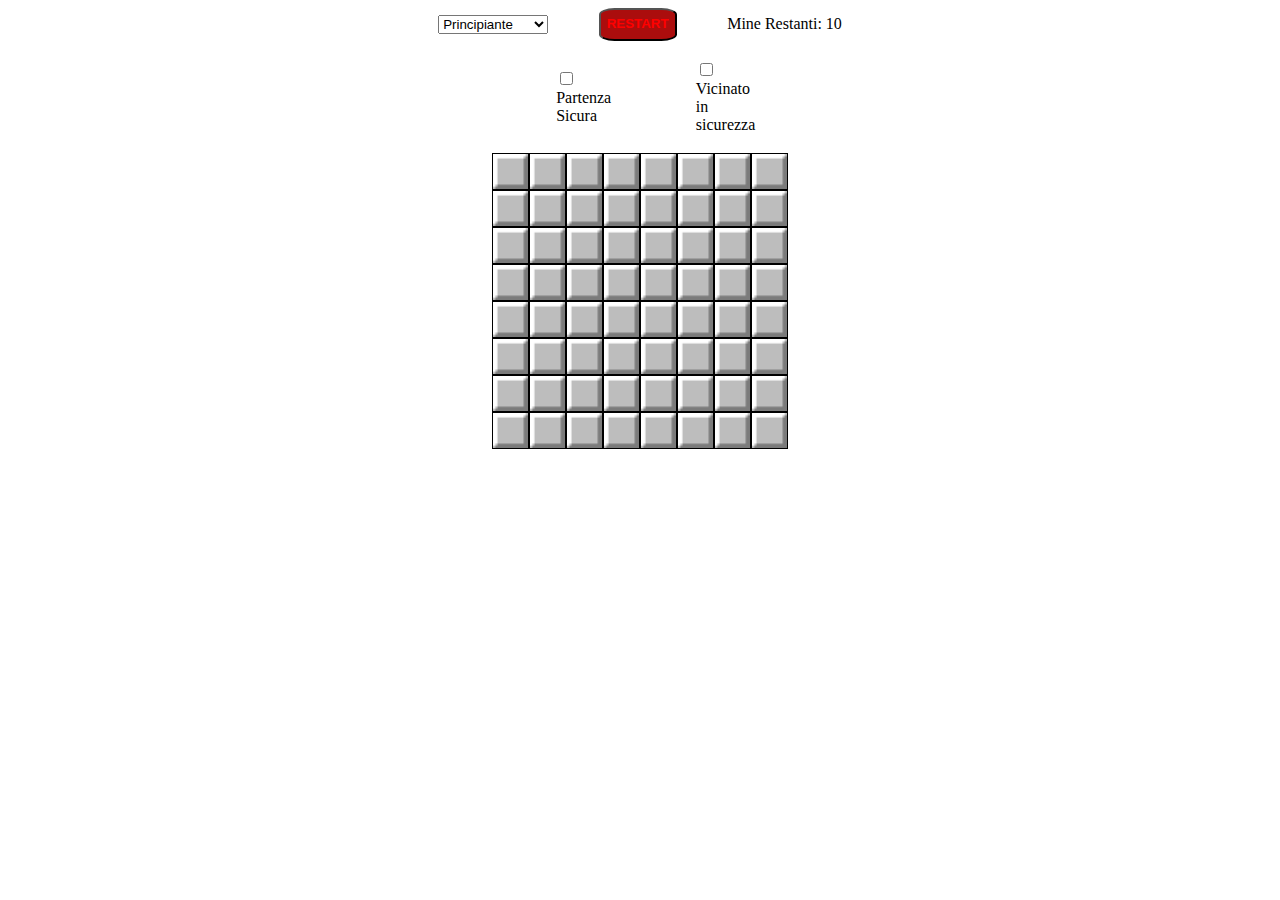
==== CampoMinato/index.html @ 974bb90b "Update index.html" ====
<!DOCTYPE html>
<html>

<head>
    <meta charset="UTF-8">
    <meta http-equiv="X-UA-Compatible" content="IE=edge">
    <title>Campo Minato</title>
    <link rel="stylesheet" href="style.css" type="text/css">
</head>

<body>
    <div class="body">
        <div align="center" class="header">
            <div class="content">
                <select name="" id="select">
                    <option selected value="1">Principiante</option>
                    <option value="2">Intermedio</option>
                    <option value="3">Avanzato</option>
                    <option value="P" id="person">Personalizzato</option>
                </select>
            </div>
            <div class="content">
                <button id="restart">
                    RESTART
                </button>
            </div>
            <div id="numeroMine" class="content">
                Mine Restanti: 10
            </div>
        </div>

        <table align="center">
            <tr>
                <td>
                    <p id="partenzasicura" align="center" title="La prima mossa aprirà una casella senza mina.">
                        <input type="checkbox" id="secureStart"><span id="pSecure">Partenza Sicura</span>
                    </p>
                </td>
                <td>
                    <p id="vicinatosicuro" align="center" title="Cliccando su una casella numerata/soddisfatta si apriranno tutte le caselle vicine.">
                        <input type="checkbox" id="secureNeighbour"><span id="vSecure">Vicinato in sicurezza</span>
                    </p>
                </td>
            </tr>
        </table>


        <div id="campo_minato" align="center"></div>
        <br>
        <div id="personalizza" style="display: none;" align="center">
            <h2>Impostazioni personalizzate</h2>
            <table border="0">
                <tr>
                    <td>Altezza del gioco:</td>
                    <td><input type="number" id="Maxh" size="3" value=""></td>
                </tr>
                <tr>
                    <td>Larghezza del gioco:</td>
                    <td><input type="number" id="Maxw" size="3" value=""></td>
                </tr>
                <tr>
                    <td>Numero di bombe:</td>
                    <td><input type="number" id="numBomb" size="3" value=""></td>
                </tr>
            </table>
            <p>
                <input type="button" id="OKButton" value="OK">
                <input type="button" id="CancelButton" value="Annulla">
            </p>
        </div>

        <div id="end" align="center"></div>
    </div>

    <script src="https://code.jquery.com/jquery-3.6.0.min.js"></script>
    <script src="js/Campo.js" type="text/javascript"></script>
    <script src="js/script.js" type="text/javascript"></script>
</body>

</html>
---- CampoMinato/style.css ----
.cell {
    display: inline-block;
    width: 35px;
    height: 35px;
    border: 1px solid black;
    
    background-image: url("[data-uri]");
    background-size: contain;
    background-repeat: no-repeat;

    cursor: pointer;
    vertical-align: middle;
}

.cell.clicked {
    background-image: url("[data-uri]");
    background-size: contain;
    background-repeat: no-repeat;
    text-align: center;
    font-weight: bold;
    max-width: 100%;
    max-height: 100%;
    object-fit: contain;
}

.cell.bomb {
    background-image: url("[data-uri]");
    background-size: contain;
    background-repeat: no-repeat;
    max-width: 100%;
    max-height: 100%;
    object-fit: contain;
}

.cell.flag {
    background-image: url("[data-uri]");
    background-size: contain;
    background-repeat: no-repeat;
    max-width: 100%;
    max-height: 100%;
    object-fit: contain;
}

.cell.clicked.count-1 {
    background-image: url("[data-uri]");
    background-size: contain;
    background-repeat: no-repeat;
    max-width: 100%;
    max-height: 100%;
    object-fit: contain;
}

.cell.clicked.count-2 {
    background-image: url("[data-uri]");
    background-size: contain;
    background-repeat: no-repeat;
    max-width: 100%;
    max-height: 100%;
    object-fit: contain;
}

.cell.clicked.count-3 {
    background-image: url("[data-uri]");
    background-size: contain;
    background-repeat: no-repeat;
    max-width: 100%;
    max-height: 100%;
    object-fit: contain;
}

.cell.clicked.count-4 {
    background-image: url("[data-uri]");
    background-size: contain;
    background-repeat: no-repeat;
    max-width: 100%;
    max-height: 100%;
    object-fit: contain;
}

.cell.clicked.count-5 {
    background-image: url("[data-uri]");
    background-size: contain;
    background-repeat: no-repeat;
    max-width: 100%;
    max-height: 100%;
    object-fit: contain;
}

.cell.clicked.count-6 {
    background-image: url("[data-uri]");
    background-size: contain;
    background-repeat: no-repeat;
    max-width: 100%;
    max-height: 100%;
    object-fit: contain;
}

.cell.clicked.count-7 {
    background-image: url("[data-uri]");
    background-size: contain;
    background-repeat: no-repeat;
    max-width: 100%;
    max-height: 100%;
    object-fit: contain;
}

.cell.clicked.count-8 {
    background-image: url("[data-uri]");
    background-size: contain;
    background-repeat: no-repeat;
    max-width: 100%;
    max-height: 100%;
    object-fit: contain;
}

#end {
    font-weight: bold;
    font-family: 'Gill Sans', 'Gill Sans MT', Calibri, 'Trebuchet MS', sans-serif;
    font-size: 100px;
    color: brown;
}

.header {
    display: flex;
    justify-content: center;
    align-items: center;
}

.content {
    padding-right: 2%;
    padding-left: 2%;
}

button {
    width: 100%;
    color: red;
    font-weight: bold;
    border-radius: 20%;
    line-height: 200%;
    background-color: rgb(171, 13, 13);
}

#restart {
    user-select: none;
}

button:hover {
    background-color: darkred;
}

.cell.bomb.clicked {
    background-image: url("[data-uri]");
    background-size: contain;
    background-repeat: no-repeat;
    max-width: 100%;
    max-height: 100%;
    object-fit: contain;
}

.cell.flag.flagError {
    background-image: url("[data-uri]");
    background-size: contain;
    background-repeat: no-repeat;
    max-width: 100%;
    max-height: 100%;
    object-fit: contain;
}

#pSecure:hover {
    text-decoration: underline;
    cursor: context-menu;
}

#numeroMine {
    user-select: none;
}

select {
    user-select: none;
}

p {
    user-select: none;
    margin-left: 46%;
    margin-right: 46%;
}

span {
    user-select: none;
}
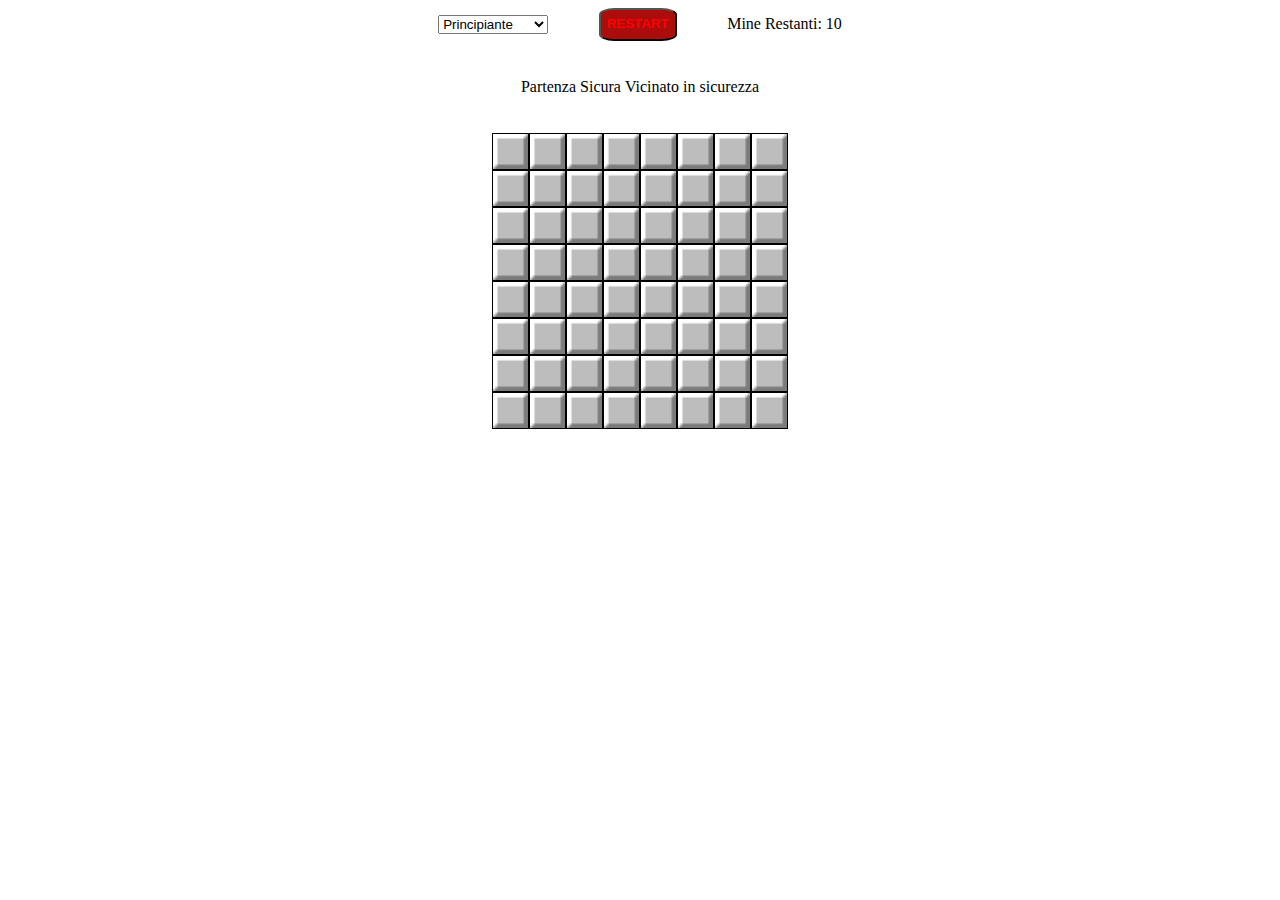
==== commit 58063183: "Update index.html" ====
--- a/CampoMinato/index.html
+++ b/CampoMinato/index.html
@@ -28,22 +28,23 @@
                 Mine Restanti: 10
             </div>
         </div>
-
+        <br>
         <table align="center">
             <tr>
-                <td>
+                <td id="partS">
                     <p id="partenzasicura" align="center" title="La prima mossa aprirà una casella senza mina.">
-                        <input type="checkbox" id="secureStart"><span id="pSecure">Partenza Sicura</span>
+                        Partenza Sicura
                     </p>
                 </td>
-                <td>
-                    <p id="vicinatosicuro" align="center" title="Cliccando su una casella numerata/soddisfatta si apriranno tutte le caselle vicine.">
-                        <input type="checkbox" id="secureNeighbour"><span id="vSecure">Vicinato in sicurezza</span>
+                <td id="vicS">
+                    <p id="vicinatosicuro" align="center"
+                        title="Cliccando su una casella numerata/soddisfatta si apriranno tutte le caselle vicine.">
+                        Vicinato in sicurezza
                     </p>
                 </td>
             </tr>
         </table>
-
+        <br>
 
         <div id="campo_minato" align="center"></div>
         <br>
--- a/CampoMinato/style.css
+++ b/CampoMinato/style.css
@@ -171,6 +171,11 @@
     cursor: context-menu;
 }
 
+#vSecure:hover {
+    text-decoration: underline;
+    cursor: context-menu;
+}
+
 #numeroMine {
     user-select: none;
 }
@@ -181,8 +186,6 @@
 
 p {
     user-select: none;
-    margin-left: 46%;
-    margin-right: 46%;
 }
 
 span {
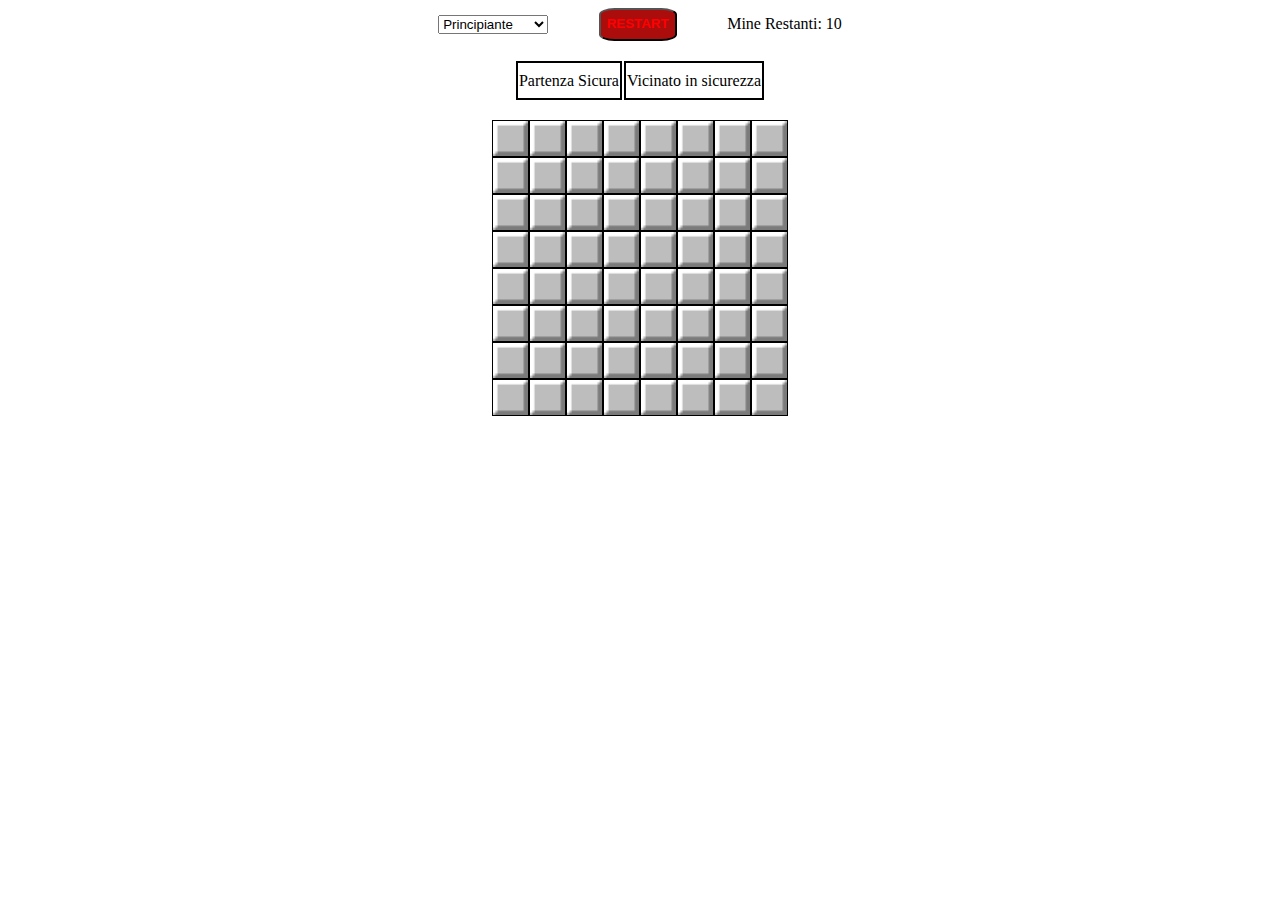
==== commit 57786122: "Update index.html" ====
--- a/CampoMinato/index.html
+++ b/CampoMinato/index.html
@@ -31,14 +31,13 @@
         <br>
         <table align="center">
             <tr>
-                <td id="partS">
-                    <p id="partenzasicura" align="center" title="La prima mossa aprirà una casella senza mina.">
+                <td id="partS" title="La prima mossa aprirà una casella senza mina.">
+                    <p id="partenzasicura" align="center">
                         Partenza Sicura
                     </p>
                 </td>
-                <td id="vicS">
-                    <p id="vicinatosicuro" align="center"
-                        title="Cliccando su una casella numerata/soddisfatta si apriranno tutte le caselle vicine.">
+                <td id="vicS" title="Cliccando su una casella numerata/soddisfatta si apriranno tutte le caselle vicine.">
+                    <p id="vicinatosicuro" align="center">
                         Vicinato in sicurezza
                     </p>
                 </td>
--- a/CampoMinato/style.css
+++ b/CampoMinato/style.css
@@ -1,116 +1,97 @@
 .cell {
-    display: inline-block;
     width: 35px;
     height: 35px;
     border: 1px solid black;
     
     background-image: url("[data-uri]");
-    background-size: contain;
+    background-size: cover;
+    background-position: center;
     background-repeat: no-repeat;
 
     cursor: pointer;
     vertical-align: middle;
 }
 
+.cell-row {
+    display: flex;
+    justify-content: center;
+}
+
 .cell.clicked {
     background-image: url("[data-uri]");
-    background-size: contain;
+    background-size: cover;
     background-repeat: no-repeat;
-    text-align: center;
-    font-weight: bold;
-    max-width: 100%;
-    max-height: 100%;
-    object-fit: contain;
+    background-position: center;
 }
 
 .cell.bomb {
     background-image: url("[data-uri]");
-    background-size: contain;
+    background-size: cover;
     background-repeat: no-repeat;
-    max-width: 100%;
-    max-height: 100%;
-    object-fit: contain;
+    background-position: center;
 }
 
 .cell.flag {
     background-image: url("[data-uri]");
-    background-size: contain;
+    background-size: cover;
     background-repeat: no-repeat;
-    max-width: 100%;
-    max-height: 100%;
-    object-fit: contain;
+    background-position: center;
 }
 
 .cell.clicked.count-1 {
     background-image: url("[data-uri]");
-    background-size: contain;
+    background-size: cover;
     background-repeat: no-repeat;
-    max-width: 100%;
-    max-height: 100%;
-    object-fit: contain;
+    background-position: center;
 }
 
 .cell.clicked.count-2 {
     background-image: url("[data-uri]");
-    background-size: contain;
+    background-size: cover;
     background-repeat: no-repeat;
-    max-width: 100%;
-    max-height: 100%;
-    object-fit: contain;
+    background-position: center;
 }
 
 .cell.clicked.count-3 {
     background-image: url("[data-uri]");
-    background-size: contain;
+    background-size: cover;
     background-repeat: no-repeat;
-    max-width: 100%;
-    max-height: 100%;
-    object-fit: contain;
+    background-position: center;
 }
 
 .cell.clicked.count-4 {
     background-image: url("[data-uri]");
-    background-size: contain;
+    background-size: cover;
     background-repeat: no-repeat;
-    max-width: 100%;
-    max-height: 100%;
-    object-fit: contain;
+    background-position: center;
 }
 
 .cell.clicked.count-5 {
     background-image: url("[data-uri]");
-    background-size: contain;
+    background-size: cover;
     background-repeat: no-repeat;
-    max-width: 100%;
-    max-height: 100%;
-    object-fit: contain;
+    background-position: center;
 }
 
 .cell.clicked.count-6 {
     background-image: url("[data-uri]");
-    background-size: contain;
+    background-size: cover;
     background-repeat: no-repeat;
-    max-width: 100%;
-    max-height: 100%;
-    object-fit: contain;
+    background-position: center;
 }
 
 .cell.clicked.count-7 {
     background-image: url("[data-uri]");
-    background-size: contain;
+    background-size: cover;
     background-repeat: no-repeat;
-    max-width: 100%;
-    max-height: 100%;
-    object-fit: contain;
+    background-position: center;
 }
 
 .cell.clicked.count-8 {
     background-image: url("[data-uri]");
-    background-size: contain;
+    background-size: cover;
     background-repeat: no-repeat;
-    max-width: 100%;
-    max-height: 100%;
-    object-fit: contain;
+    background-position: center;
 }
 
 #end {
@@ -150,20 +131,16 @@
 
 .cell.bomb.clicked {
     background-image: url("[data-uri]");
-    background-size: contain;
+    background-size: cover;
     background-repeat: no-repeat;
-    max-width: 100%;
-    max-height: 100%;
-    object-fit: contain;
+    background-position: center;
 }
 
 .cell.flag.flagError {
     background-image: url("[data-uri]");
-    background-size: contain;
+    background-size: cover;
     background-repeat: no-repeat;
-    max-width: 100%;
-    max-height: 100%;
-    object-fit: contain;
+    background-position: center;
 }
 
 #pSecure:hover {
@@ -174,6 +151,14 @@
 #vSecure:hover {
     text-decoration: underline;
     cursor: context-menu;
+}
+
+#pSecure {
+    background: white;
+}
+
+#vSecure {
+    background: white;
 }
 
 #numeroMine {
@@ -191,3 +176,21 @@
 span {
     user-select: none;
 }
+
+#partS:hover {
+    background-color: rgb(255, 201, 102);
+}
+
+#vicS:hover {
+    background-color: rgb(255, 201, 102);
+}
+
+#partS {
+    border: 2px solid black;
+    line-height: 10%;
+}
+
+#vicS {
+    border: 2px solid black;
+    line-height: 10%;
+}
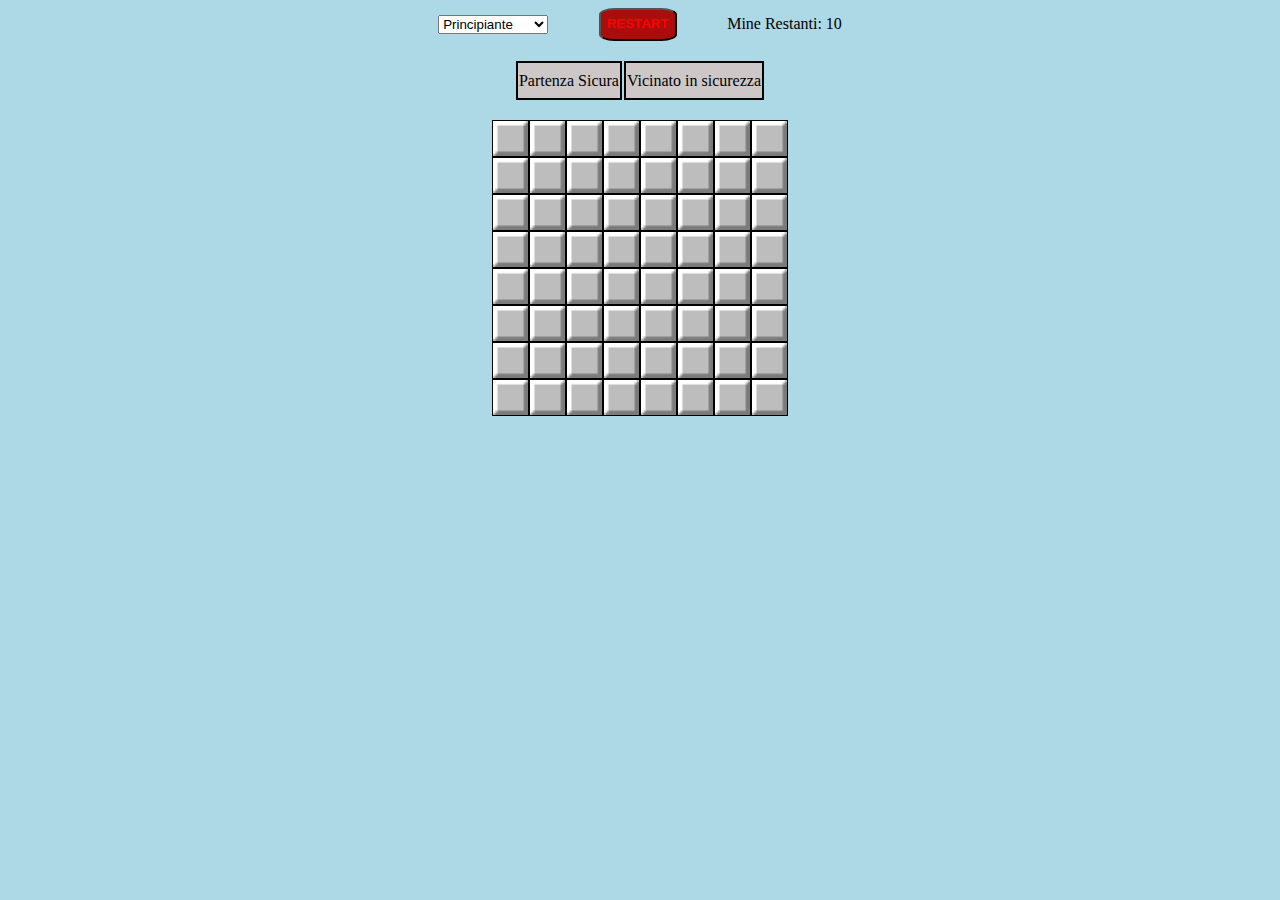
==== commit 9661383b: "Update index.html" ====
--- a/CampoMinato/index.html
+++ b/CampoMinato/index.html
@@ -5,6 +5,7 @@
     <meta charset="UTF-8">
     <meta http-equiv="X-UA-Compatible" content="IE=edge">
     <title>Campo Minato</title>
+    <link rel="icon" href="images/bomba.ico" type="image/x-icon">
     <link rel="stylesheet" href="style.css" type="text/css">
 </head>
 
@@ -16,7 +17,7 @@
                     <option selected value="1">Principiante</option>
                     <option value="2">Intermedio</option>
                     <option value="3">Avanzato</option>
-                    <option value="P" id="person">Personalizzato</option>
+                    <option value="P">Personalizzato</option>
                 </select>
             </div>
             <div class="content">
@@ -31,7 +32,7 @@
         <br>
         <table align="center">
             <tr>
-                <td id="partS" title="La prima mossa aprirà una casella senza mina.">
+                <td id="partS" title="La prima mossa aprirà sempre diverse caselle utili.">
                     <p id="partenzasicura" align="center">
                         Partenza Sicura
                     </p>
@@ -47,6 +48,7 @@
 
         <div id="campo_minato" align="center"></div>
         <br>
+
         <div id="personalizza" style="display: none;" align="center">
             <h2>Impostazioni personalizzate</h2>
             <table border="0">
@@ -69,6 +71,10 @@
             </p>
         </div>
 
+        <div id="modificaPersonalizzato" style="display: none;" align="center">
+            <input type="button" value="Modifica Campo Personalizzato" id="editPersonal">
+        </div>
+
         <div id="end" align="center"></div>
     </div>
 
--- a/CampoMinato/style.css
+++ b/CampoMinato/style.css
@@ -4,9 +4,6 @@
     border: 1px solid black;
     
     background-image: url("[data-uri]");
-    background-size: cover;
-    background-position: center;
-    background-repeat: no-repeat;
 
     cursor: pointer;
     vertical-align: middle;
@@ -19,76 +16,58 @@
 
 .cell.clicked {
     background-image: url("[data-uri]");
-    background-size: cover;
-    background-repeat: no-repeat;
-    background-position: center;
 }
 
 .cell.bomb {
     background-image: url("[data-uri]");
-    background-size: cover;
-    background-repeat: no-repeat;
-    background-position: center;
 }
 
 .cell.flag {
     background-image: url("[data-uri]");
-    background-size: cover;
-    background-repeat: no-repeat;
-    background-position: center;
 }
 
 .cell.clicked.count-1 {
     background-image: url("[data-uri]");
-    background-size: cover;
-    background-repeat: no-repeat;
-    background-position: center;
 }
 
 .cell.clicked.count-2 {
     background-image: url("[data-uri]");
-    background-size: cover;
-    background-repeat: no-repeat;
-    background-position: center;
 }
 
 .cell.clicked.count-3 {
     background-image: url("[data-uri]");
-    background-size: cover;
-    background-repeat: no-repeat;
-    background-position: center;
 }
 
 .cell.clicked.count-4 {
     background-image: url("[data-uri]");
-    background-size: cover;
-    background-repeat: no-repeat;
-    background-position: center;
 }
 
 .cell.clicked.count-5 {
     background-image: url("[data-uri]");
-    background-size: cover;
-    background-repeat: no-repeat;
-    background-position: center;
 }
 
 .cell.clicked.count-6 {
     background-image: url("[data-uri]");
-    background-size: cover;
-    background-repeat: no-repeat;
-    background-position: center;
 }
 
 .cell.clicked.count-7 {
     background-image: url("[data-uri]");
-    background-size: cover;
-    background-repeat: no-repeat;
-    background-position: center;
 }
 
 .cell.clicked.count-8 {
     background-image: url("[data-uri]");
+}
+
+.cell.bomb.clicked {
+    background-image: url("[data-uri]");
+}
+
+.cell.flag.flagError {
+    background-image: url("[data-uri]");
+}
+
+.cell, .cell.clicked, .cell.bomb, .cell.flag, .cell.clicked.count-1, .cell.clicked.count-2, .cell.clicked.count-3, .cell.clicked.count-4,
+.cell.clicked.count-5, .cell.clicked.count-6, .cell.clicked.count-7, .cell.clicked.count-8, .cell.bomb.clicked, .cell.flag.flagError {
     background-size: cover;
     background-repeat: no-repeat;
     background-position: center;
@@ -121,76 +100,24 @@
     background-color: rgb(171, 13, 13);
 }
 
-#restart {
-    user-select: none;
-}
-
 button:hover {
     background-color: darkred;
 }
 
-.cell.bomb.clicked {
-    background-image: url("[data-uri]");
-    background-size: cover;
-    background-repeat: no-repeat;
-    background-position: center;
-}
-
-.cell.flag.flagError {
-    background-image: url("[data-uri]");
-    background-size: cover;
-    background-repeat: no-repeat;
-    background-position: center;
-}
-
-#pSecure:hover {
-    text-decoration: underline;
-    cursor: context-menu;
-}
-
-#vSecure:hover {
-    text-decoration: underline;
-    cursor: context-menu;
-}
-
-#pSecure {
-    background: white;
-}
-
-#vSecure {
-    background: white;
-}
-
-#numeroMine {
+html {
     user-select: none;
 }
 
-select {
-    user-select: none;
+#partS:hover, #vicS:hover {
+    background-color: rgb(204, 146, 37);
 }
 
-p {
-    user-select: none;
-}
-
-span {
-    user-select: none;
-}
-
-#partS:hover {
-    background-color: rgb(255, 201, 102);
-}
-
-#vicS:hover {
-    background-color: rgb(255, 201, 102);
-}
-
-#partS {
+#partS, #vicS {
+    background-color: rgb(205, 200, 199);
     border: 2px solid black;
     line-height: 10%;
 }
 
-#vicS {
-    border: 2px solid black;
-    line-height: 10%;
+body {
+    background-color: lightblue;
 }
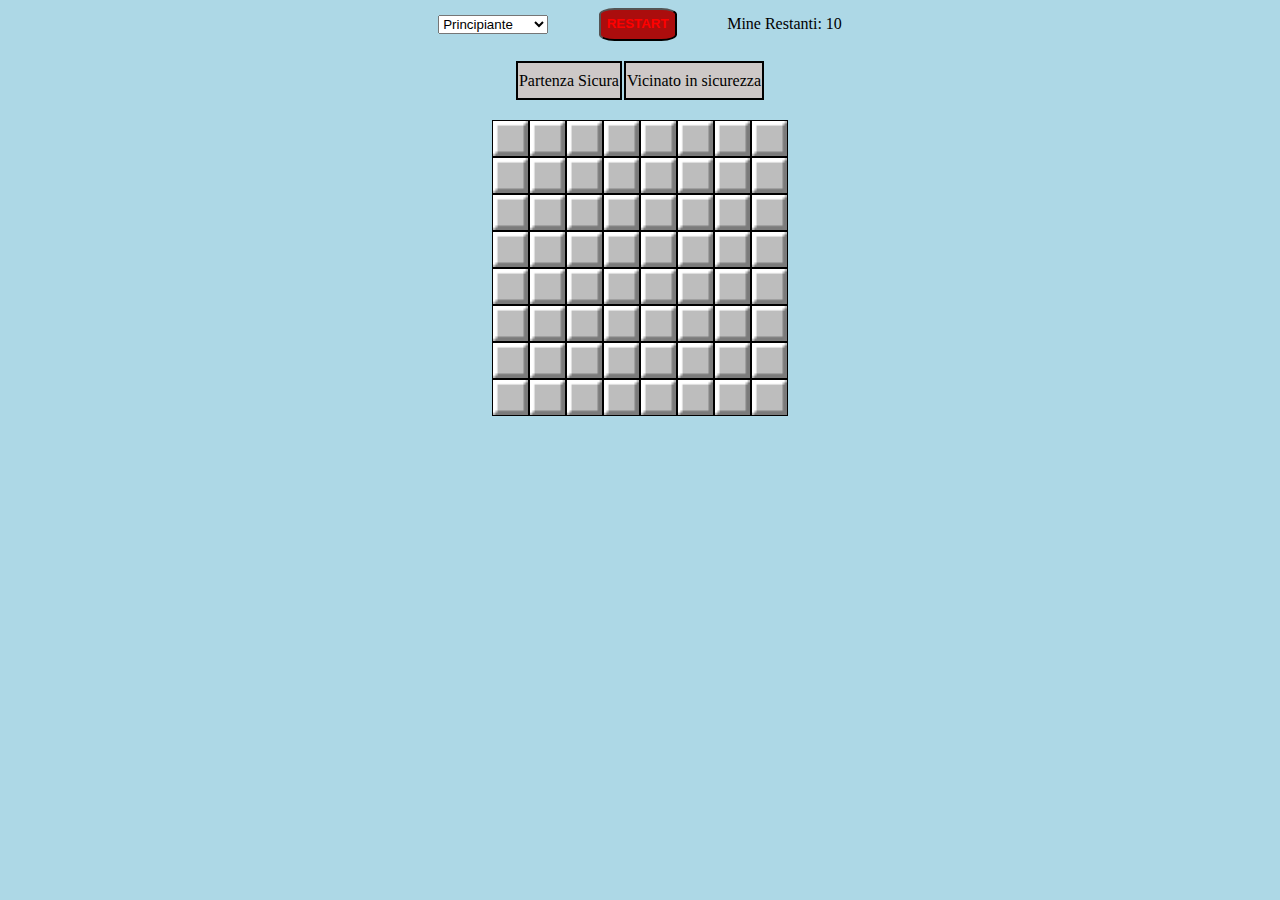
==== commit eb1930f0: "Update index.html" ====
--- a/CampoMinato/index.html
+++ b/CampoMinato/index.html
@@ -5,7 +5,7 @@
     <meta charset="UTF-8">
     <meta http-equiv="X-UA-Compatible" content="IE=edge">
     <title>Campo Minato</title>
-    <link rel="icon" href="images/bomba.ico" type="image/x-icon">
+    <link rel="icon" href="[data-uri]" type="image/x-icon">
     <link rel="stylesheet" href="style.css" type="text/css">
 </head>
 
